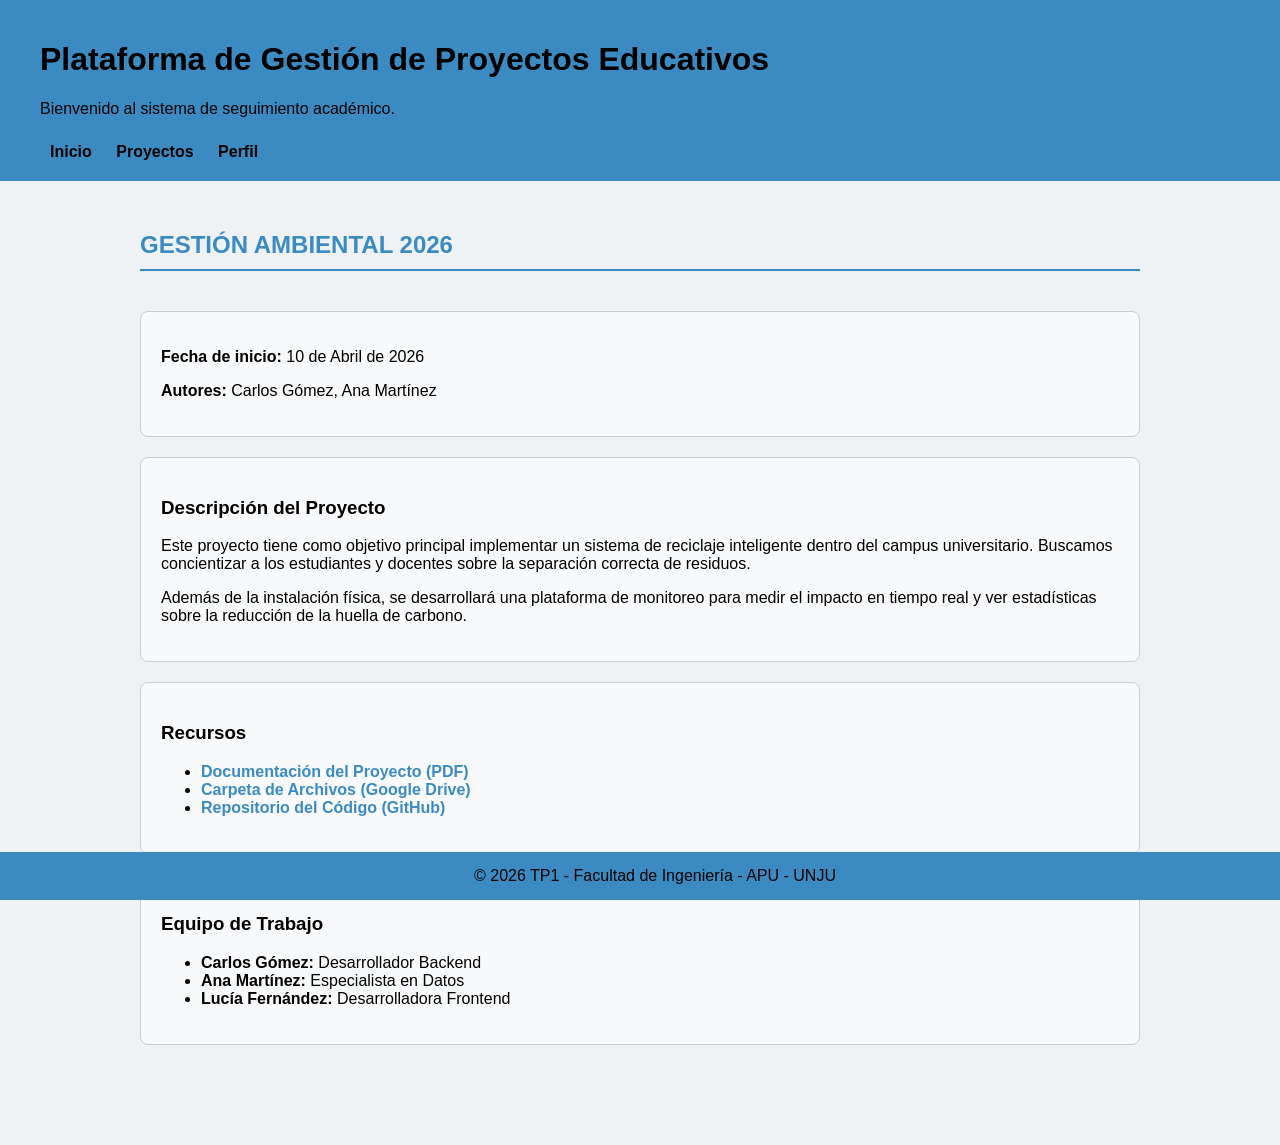
==== detalle.html @ 0ef8735e "Trabajo Practico 1 - Completo" ====
<!DOCTYPE html>
<html lang="es">
<head>
    <meta charset="UTF-8">
    <meta name="viewport" content="width=device-width, initial-scale=1.0">
    <title>Detalle de Proyecto</title>
    <link rel="stylesheet" href="css/styles.css">

    <style>
        .borde-redondeado {
            border-radius: 8px; /* Hace que las cajas tengan bordes suaves */
        }
    </style>
</head>
<body>

    <div class="header" id="inicio">
        <h1>Plataforma de Gestión de Proyectos Educativos</h1>
        <p>Bienvenido al sistema de seguimiento académico.</p>
        <nav class="nav">
            <a href="index.html">Inicio</a>
            <a href="proyectos.html">Proyectos</a>
            <a href="perfil.html">Perfil</a>
        </nav>
    </div>

    <div class="container">
        
        <h2 class="titulo-seccion" style="text-transform: uppercase;">Gestión Ambiental 2026</h2>
        
        <div class="info-box borde-redondeado">
            <p><strong>Fecha de inicio:</strong> 10 de Abril de 2026</p>
            <p><strong>Autores:</strong> Carlos Gómez, Ana Martínez</p>
        </div>

        <div class="info-box borde-redondeado">
            <h3>Descripción del Proyecto</h3>
            <p>Este proyecto tiene como objetivo principal implementar un sistema de reciclaje inteligente dentro del campus universitario. Buscamos concientizar a los estudiantes y docentes sobre la separación correcta de residuos.</p>
            <p>Además de la instalación física, se desarrollará una plataforma de monitoreo para medir el impacto en tiempo real y ver estadísticas sobre la reducción de la huella de carbono.</p>
        </div>

        <div class="info-box borde-redondeado">
            <h3>Recursos</h3>
            <ul class="recursos-lista">
                <li><a href="#">Documentación del Proyecto (PDF)</a></li>
                <li><a href="#">Carpeta de Archivos (Google Drive)</a></li>
                <li><a href="#">Repositorio del Código (GitHub)</a></li>
            </ul>
        </div>

        <div class="info-box borde-redondeado">
            <h3>Equipo de Trabajo</h3>
            <ul>
                <li><strong>Carlos Gómez:</strong> Desarrollador Backend</li>
                <li><strong>Ana Martínez:</strong> Especialista en Datos</li>
                <li><strong>Lucía Fernández:</strong> Desarrolladora Frontend</li>
            </ul>
        </div>

    </div>

    <div class="footer">
        © 2026 TP1 - Facultad de Ingeniería - APU - UNJU
    </div>

</body>
</html>
---- css/styles.css ----
/*Variables CSS (Consistencia Visual)*/
:root {
    --color-primario: #3b8bc2;   /*(Color Titulo)*/  
    --color-hover: #2a6a99;      /*(Color Seleccion)*/ 
    --color-fondo: #eef2f5;      /*(Color Fondo)*/ 
    --color-cajas: #f8f9fa;      /*(Color Cajas)*/ 
    --fuente-principal: Arial, sans-serif;   /*(Fuente)*/ 
}

/* Estilos generales */
body {
    font-family: var(--fuente-principal);   /*(Llamado de Fuente)*/ 
    margin: 0;                              /*(Margenes Externos)*/ 
    background-color: var(--color-fondo);   /*(Llamado de Color Fondo)*/ 
}

/******INDEX.HTML******/

.header {
    background-color: var(--color-primario);    /*(Llamado de Color Titulo)*/
    padding: 20px 40px;                         /*(Margenes Internos)*/
}

.nav {     
    gap: 15px;          /*(Espaciado entre Nav)*/
    margin-top: 25px;   /*(Margen Superior)*/
}

/* Interactividad Nav 1 */
.nav a {
    text-decoration: none;      /*(Elimina Subrayado)*/
    color: black;             /*(Color de Fuente)*/
    font-weight: bold;          /*(Grosor de Fuente)*/
    padding: 10px 10px;         /*(Ancho de Seleccion)*/
    border-radius: 4px;         /*(Redondeo de Seleccion)*/
    transition: background-color 0.4s;      /*(Tiempo de Seleccion)*/
}

/* Interactividad Nav 2 (Color) */
.nav a:hover {
    background-color: var(--color-hover);   /*(Llamado de Color de Seleccion)*/
    color: white;                         /*(Fuente de Seleccion)*/
}

/* Grid para las estadísticas */
.stats-container {
    display: grid;                          /*(Crea Cuadriculas)*/
    grid-template-columns: repeat(3, 1fr);  /*(Numero y Tamaño de Columnas)*/
    gap: 15px;                              /*(Separacion de Columnas)*/
}

/* Aspecto de las Cuadriculas 1 */
.stat-card {
    background-color: white;        /*(Color de Cuadriculas)*/
    border: 1px solid #ccc;         /*(Grosor y Color de Borde de Cuadriculas)*/
    padding: 20px;                    /*(Margenes Internos)*/
    text-align: center;               /*(Alineacion de Texto)*/
    transition: transform 0.2s;       /*(Tiempo de Seleccion)*/
}

/* Aspecto de las Cuadriculas 2 (Cuadriculas Internas) */
.stat-card h3 {
    font-size: 32px;                    /*(Tamaño de Fuente)*/
    color: var(--color-primario);       /*(Llamado de Color Titulo)*/
    margin: 0;                          /*(Margenes Externos)*/
}

/* Interactividad en las Cuadriculas */
.stat-card:hover {
    transform: translateY(-5px);      /*(Animacion de Seleccion)*/
}

/* Estilos de la Lista*/
.news-list {
    list-style: none;       /*(Elimina Estilo de la Lista)*/
    padding: 0;             /*(Margenes Internos)*/
}

.news-list li {
    padding: 12px;          /*(Espaciado de la lista)*/ 
    font-size: 14px;        /*(Tamaño de Fuente)*/
}

/* Grid para la estructura de las Cajas de Informacion */
.container {
    max-width: 1000px;              /*(Tamaño de Cajas de Informacion)*/
    margin: 30px auto 80px auto;    /*(Margenes Externos)*/
    display: grid;                  /*(Crea Cuadriculas)*/
    grid-template-columns: 1fr;     /*(Numero y Tamaño de Columnas)*/
    gap: 20px;                      /*(Espaciado entre las Cajas de Información)*/
    padding: 20px;                  /*(Margenes Internos)*/
}

/* Aspecto de las Cajas de Informacion 1 */
.info-box {
    background-color: var(--color-cajas);     /*(Llamado a Color Cajas)*/
    border: 1px solid #ccc;                 /*(Ancho de Borde de Caja de Informacion)*/
    padding: 20px;                            /*(Margenes Internos)*/
}

/* Aspecto de las Cajas de Informacion 2 (Resumen) */
.titulo-seccion {
    color: var(--color-primario);                    /*(Llamado de Color Titulo)*/
    margin-top: 0;                                   /*(Elimina Margen Superior)*/
    border-bottom: 2px solid var(--color-primario);  /*(Color y Grosor de Lineas separadoras)*/
    padding-bottom: 10px;                            /*(Espaciado de Lineas Separadoras)*/
}

/******DETALLES.HTML******/

/* Aspecto de Recursos */
.recursos-lista a {
    color: var(--color-primario);       /*(Llamado a Color Titulo)*/
    text-decoration: none;              /*(Elimina Subrayado)*/
    font-weight: bold;                  /*(Grosor de Fuente)*/
}

/* Interactividad de Recursos */
.recursos-lista a:hover {
    text-decoration: underline;         /*(Subrayado de Fuente)*/
    color: var(--color-hover);          /*(Llamado de Color Seleccion)*/
}

/* Aspecto de Pie de Pagina */
.footer {
    background-color: var(--color-primario);  /*(Llamado a Color Titulo)*/
    text-align: center;                       /*(Alineacion de Texto)*/
    padding: 15px;                            /*(Margenes Internos)*/
    position: fixed;                          /*(El Pie de Pagina sigue la vista)*/
    bottom: 0;                                /*(Baja completamente)*/
    width: 100%;                              /*(Ocupa todo el ancho de pantalla)*/
}

/******PROYECTOS.HTML******/

/* Barra de Filtros */
.filtros-bar {
    background-color: var(--color-cajas);   /*(Llamado a Color Cajas)*/
    padding: 15px;                          /*(Margenes Internos)*/
    border: 1px solid #ccc;               /*(Grosor y Color de Borde de Cuadricula)*/
    display: flex;                          /*(Rellena de forma Horizontal)*/
    gap: 20px;                              /*(Espaciado entre Filtros)*/
    margin-bottom: 25px;                    /*(Margen Exterior inferior)*/
    border-radius: 4px;                     /*(Redondeo de Cuadricula)*/
}

/* Aspecto de Filtros 1 */
.filtro {               
    align-items: center;            /*(Alineacion de Texto)*/
    gap: 10px;                      /*(Espaciado entre Filtros)*/
}

/* Aspecto de Filtros 2 (Cuadros Internos) */
.filtro select {
    padding: 5px;                           /*(Margenes Internos)*/
    border: 1px solid #ccc;               /*(Grosor y Color de Borde de Cuadricula Interna)*/
    border-radius: 4px;                     /*(Redondeo de Cuadricula Interna)*/
    font-family: var(--fuente-principal);   /*(Llamado a Fuente)*/
}

/* Grid para la Estructura de las Tarjetas Proyectos */
.proyectos-grid {
    display: grid;                          /*(Crea Cuadriculas)*/
    grid-template-columns: repeat(2, 1fr);  /*(Numero y Tamaño de Columnas)*/
    gap: 20px;                              /*(Espaciado entre las Tarjetas Proyectos)*/
}

/* Aspecto de Tarjetas Proyectos 1 */
.proyecto-card {
    background-color: var(--color-cajas);       /*(Llamado a Color Cajas)*/
    border: 1px solid #ccc;                   /*(Grosor y Color de Borde de Cuadricula)*/
    border-radius: 8px;                         /*(Redondeo de Cuadricula)*/
    overflow: hidden;                           /*(Corta la imagen para que respete los bordes redondeados)*/
    display: flex;                              /*(Rellena de forma Horizontal)*/
    flex-direction: column;                     /*(Ordena de forma Vertical)*/
    transition: transform 0.2s;                 /*(Tiempo de Seleccion)*/
}

/* Aspecto de Tarjetas Proyectos 2 (Imagen) */
.proyecto-img {
    width: 100%;                    /*(Ancho de Fondo de Imagen)*/
    height: 175px;                  /*(Alto de Fondo de Imagen)*/
    object-fit: cover;              /*(La Imagen no se Deforma)*/
    background-color: #ddd;       /*(Color de Fondo de Imagen)*/
}

/* Aspecto de Tarjetas Proyectos 3 (Boton Detalle 1) */
.proyecto-contenido {
    padding: 15px;                  /*(Margenes Internos)*/
    display: flex;                  /*(Rellena de forma Horizontal)*/
    flex-direction: column;         /*(Ordena de forma Vertical)*/
    flex-grow: 1;                   /*(El botón estara siempre abajo)*/
}

/* Aspecto de Tarjetas Proyectos 4 (Boton Detalle 2) */
.btn-detalle {
    margin-top: auto;                           /*(Empuja el Botón al Fondo de la tarjeta)*/
    background-color: var(--color-primario);    /*(Llamado a Color Titulo)*/
    color: white;                             /*(Color de Fuente)*/
    text-align: center;                         /*(Alineacion de Texto)*/
    text-decoration: none;                      /*(Elimina Subrayado)*/
    padding: 8px;                               /*(Ancho de Boton)*/
    border-radius: 4px;                         /*(Redondeo de Boton)*/
    font-weight: bold;                          /*(Grosor de Fuente)*/
    transition: background-color 0.3s;          /*(Tiempo de Seleccion)*/
}

/* Aspecto de Tarjetas Proyectos 5 (Boton Detalle 3) */ 
.btn-detalle:hover {
    background-color: var(--color-hover);       /*(Llamado de Color Seleccion)*/
}

/* Aspecto de Tarjetas Proyectos 6 (Etiqueta) */
.etiqueta {
    background-color: var(--color-primario);    /*(Llamado a Color Titulo)*/
    color: white;                             /*(Color de Fuente)*/
    padding: 4px 8px;                           /*(Margenes Internos)*/
    font-size: 12px;                            /*(Tamaño de Fuente)*/
    border-radius: 12px;                        /*(Redondeo de Cuadricula)*/
    align-self: flex-start;                     /*(No Ocupa todo el Ancho)*/
    margin-bottom: 10px;                        /*(Margen Exterior inferior)*/
}

/* Interactividad de Tarjetas Proyectos */
.proyecto-card:hover {
    transform: translateY(-5px);                /*(Animacion de Seleccion)*/ 
}

/* Aspecto de Descripcion 1 */
.proyecto-contenido h3 {
    margin: 0 0 10px 0;                 /*(Margenes Internos)*/
    color: var(--color-primario);       /*(Llamado de Color Titulo)*/
}

 /* Aspecto de Descripcion 2 (Parrafo) */
.proyecto-contenido p {
    font-size: 14px;            /*(Tamaño de Fuente)*/
    margin-bottom: 20px;        /*(Margen Exterior inferior)*/
}

/******PERFIL.HTML******/

/* Grid para la Estructura de los Perfiles */
.perfiles-grid {
    display: grid;                           /*(Crea Cuadriculas)*/
    grid-template-columns: repeat(2, 1fr);   /*(Numero y Tamaño de Columnas)*/
    gap: 30px;                               /*(Espacio entre los perfiles)*/
    margin-top: 20px;                        /*(Margen Superior)*/
}

/* Aspecto de los Perfiles */
.perfil-card {
    background-color: var(--color-cajas);     /*(Llamado a Color Cajas)*/
    border: 1px solid #ccc;                 /*(Grosor y Color de Borde de Cuadricula)*/
    border-radius: 8px;                       /*(Redondeo de Cuadricula)*/
    padding: 30px 20px;                       /*(Margenes Internos)*/
    text-align: center;                       /*(Alineacion de Texto)*/
}

/* Aspecto de los Perfiles 2 */
.perfil-img {
    width: 150px;                   /*(Ancho de Marco de Foto)*/
    height: 150px;                  /*(Alto de Marco de Foto)*/
    border-radius: 50%;             /*(Hace el Marco Circular)*/
    object-fit: cover;              /*(La Foto no se Deforma)*/
    /* margin-bottom: 15px;             */
    border: 4px solid var(--color-primario); /* Un borde con tu color principal */
}

.perfil-info h3 {
    color: var(--color-primario);
    margin: 10px 0 5px 0;
    font-size: 24px;
}

/* Etiqueta decorativa para el Rol (Alumno/Docente) */
.rol-etiqueta {
    display: inline-block;
    background-color: var(--color-cajas);
    color: #555;
    padding: 5px 15px;
    border-radius: 20px;
    font-weight: bold;
    font-size: 14px;
    margin-bottom: 15px;
    border: 1px solid #ddd;
}
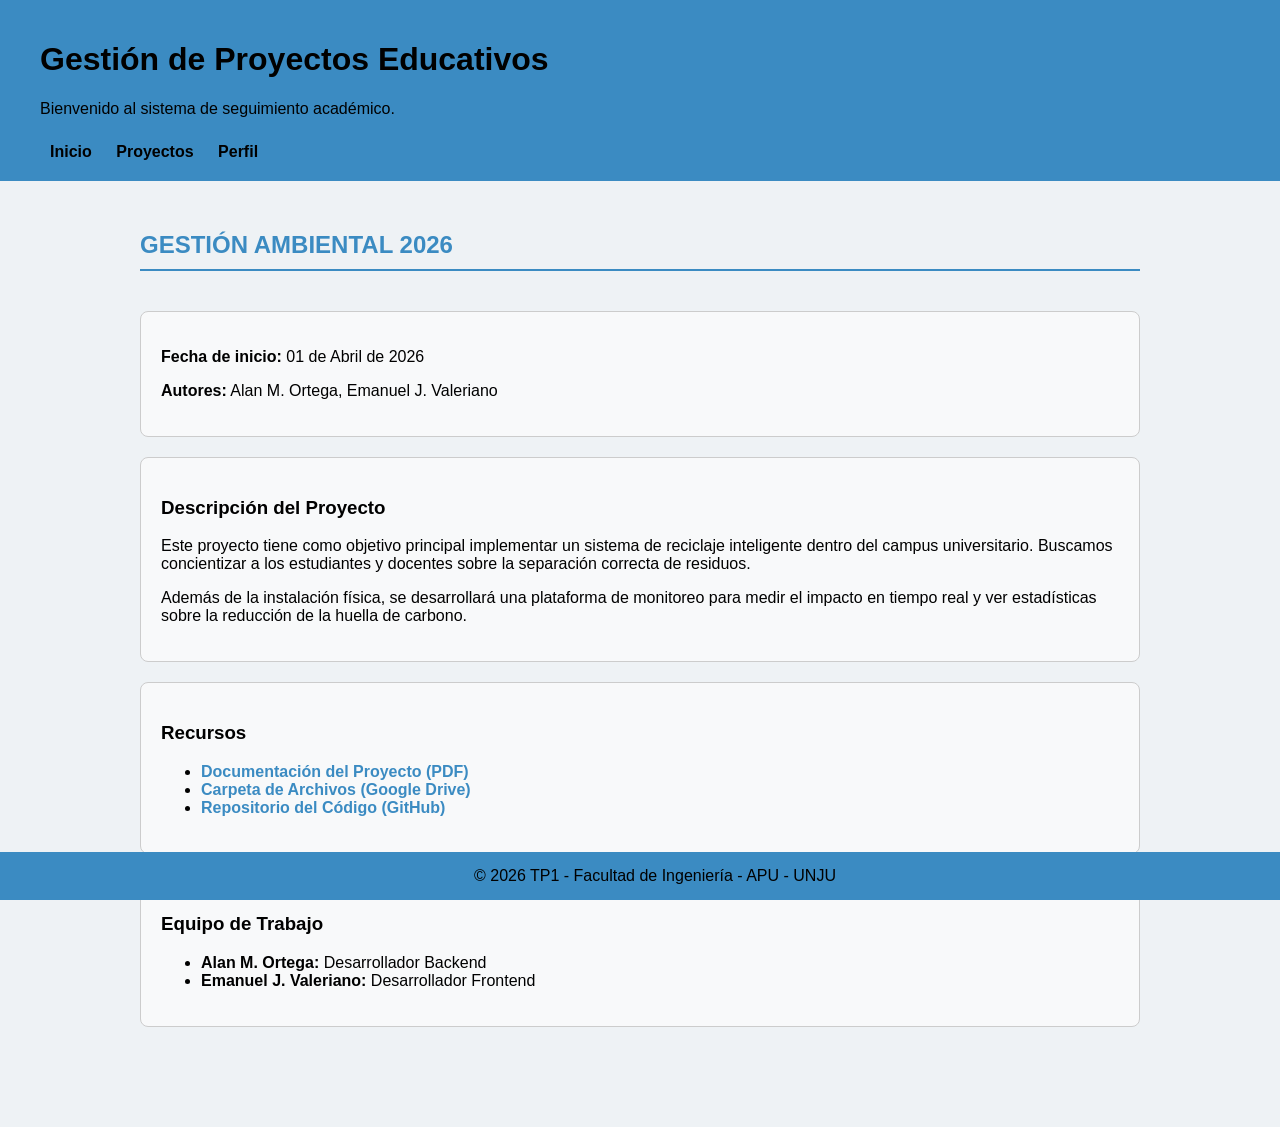
==== commit c961ad63: "Actualizacion TP1" ====
--- a/detalle.html
+++ b/detalle.html
@@ -15,7 +15,7 @@
 <body>
 
     <div class="header" id="inicio">
-        <h1>Plataforma de Gestión de Proyectos Educativos</h1>
+        <h1>Gestión de Proyectos Educativos</h1>
         <p>Bienvenido al sistema de seguimiento académico.</p>
         <nav class="nav">
             <a href="index.html">Inicio</a>
@@ -29,8 +29,8 @@
         <h2 class="titulo-seccion" style="text-transform: uppercase;">Gestión Ambiental 2026</h2>
         
         <div class="info-box borde-redondeado">
-            <p><strong>Fecha de inicio:</strong> 10 de Abril de 2026</p>
-            <p><strong>Autores:</strong> Carlos Gómez, Ana Martínez</p>
+            <p><strong>Fecha de inicio:</strong> 01 de Abril de 2026</p>
+            <p><strong>Autores:</strong> Alan M. Ortega, Emanuel J. Valeriano</p>
         </div>
 
         <div class="info-box borde-redondeado">
@@ -51,9 +51,8 @@
         <div class="info-box borde-redondeado">
             <h3>Equipo de Trabajo</h3>
             <ul>
-                <li><strong>Carlos Gómez:</strong> Desarrollador Backend</li>
-                <li><strong>Ana Martínez:</strong> Especialista en Datos</li>
-                <li><strong>Lucía Fernández:</strong> Desarrolladora Frontend</li>
+                <li><strong>Alan M. Ortega:</strong> Desarrollador Backend</li>
+                <li><strong>Emanuel J. Valeriano:</strong> Desarrollador Frontend</li>
             </ul>
         </div>
 
--- a/css/styles.css
+++ b/css/styles.css
@@ -16,11 +16,13 @@
 
 /******INDEX.HTML******/
 
+/* Aspecto del Encabezado */
 .header {
     background-color: var(--color-primario);    /*(Llamado de Color Titulo)*/
     padding: 20px 40px;                         /*(Margenes Internos)*/
 }
 
+/* Aspecto del Nav */
 .nav {     
     gap: 15px;          /*(Espaciado entre Nav)*/
     margin-top: 25px;   /*(Margen Superior)*/
@@ -76,6 +78,7 @@
     padding: 0;             /*(Margenes Internos)*/
 }
 
+/* Aspecto de la Lista */
 .news-list li {
     padding: 12px;          /*(Espaciado de la lista)*/ 
     font-size: 14px;        /*(Tamaño de Fuente)*/
@@ -104,31 +107,6 @@
     margin-top: 0;                                   /*(Elimina Margen Superior)*/
     border-bottom: 2px solid var(--color-primario);  /*(Color y Grosor de Lineas separadoras)*/
     padding-bottom: 10px;                            /*(Espaciado de Lineas Separadoras)*/
-}
-
-/******DETALLES.HTML******/
-
-/* Aspecto de Recursos */
-.recursos-lista a {
-    color: var(--color-primario);       /*(Llamado a Color Titulo)*/
-    text-decoration: none;              /*(Elimina Subrayado)*/
-    font-weight: bold;                  /*(Grosor de Fuente)*/
-}
-
-/* Interactividad de Recursos */
-.recursos-lista a:hover {
-    text-decoration: underline;         /*(Subrayado de Fuente)*/
-    color: var(--color-hover);          /*(Llamado de Color Seleccion)*/
-}
-
-/* Aspecto de Pie de Pagina */
-.footer {
-    background-color: var(--color-primario);  /*(Llamado a Color Titulo)*/
-    text-align: center;                       /*(Alineacion de Texto)*/
-    padding: 15px;                            /*(Margenes Internos)*/
-    position: fixed;                          /*(El Pie de Pagina sigue la vista)*/
-    bottom: 0;                                /*(Baja completamente)*/
-    width: 100%;                              /*(Ocupa todo el ancho de pantalla)*/
 }
 
 /******PROYECTOS.HTML******/
@@ -238,6 +216,31 @@
     margin-bottom: 20px;        /*(Margen Exterior inferior)*/
 }
 
+/******DETALLE.HTML******/
+
+/* Aspecto de Recursos */
+.recursos-lista a {
+    color: var(--color-primario);       /*(Llamado a Color Titulo)*/
+    text-decoration: none;              /*(Elimina Subrayado)*/
+    font-weight: bold;                  /*(Grosor de Fuente)*/
+}
+
+/* Interactividad de Recursos */
+.recursos-lista a:hover {
+    text-decoration: underline;         /*(Subrayado de Fuente)*/
+    color: var(--color-hover);          /*(Llamado de Color Seleccion)*/
+}
+
+/* Aspecto de Pie de Pagina */
+.footer {
+    background-color: var(--color-primario);  /*(Llamado a Color Titulo)*/
+    text-align: center;                       /*(Alineacion de Texto)*/
+    padding: 15px;                            /*(Margenes Internos)*/
+    position: fixed;                          /*(El Pie de Pagina sigue la vista)*/
+    bottom: 0;                                /*(Baja completamente)*/
+    width: 100%;                              /*(Ocupa todo el ancho de pantalla)*/
+}
+
 /******PERFIL.HTML******/
 
 /* Grid para la Estructura de los Perfiles */
@@ -248,7 +251,7 @@
     margin-top: 20px;                        /*(Margen Superior)*/
 }
 
-/* Aspecto de los Perfiles */
+/* Aspecto de los Perfiles 1 */
 .perfil-card {
     background-color: var(--color-cajas);     /*(Llamado a Color Cajas)*/
     border: 1px solid #ccc;                 /*(Grosor y Color de Borde de Cuadricula)*/
@@ -257,31 +260,30 @@
     text-align: center;                       /*(Alineacion de Texto)*/
 }
 
-/* Aspecto de los Perfiles 2 */
-.perfil-img {
-    width: 150px;                   /*(Ancho de Marco de Foto)*/
-    height: 150px;                  /*(Alto de Marco de Foto)*/
-    border-radius: 50%;             /*(Hace el Marco Circular)*/
-    object-fit: cover;              /*(La Foto no se Deforma)*/
-    /* margin-bottom: 15px;             */
-    border: 4px solid var(--color-primario); /* Un borde con tu color principal */
-}
-
+/* Aspecto de los Perfiles 2 (Marco) */
+.perfil-img {   
+    width: 150px;                                /*(Ancho de Marco de Foto)*/
+    height: 150px;                               /*(Alto de Marco de Foto)*/
+    border-radius: 50%;                          /*(Hace el Marco Circular)*/
+    object-fit: cover;                           /*(La Foto no se Deforma)*/
+    margin-bottom: 15px;                         /*(Margen inferior del Circulo)*/
+    border: 4px solid var(--color-primario);     /*(Grosor del Circulo y Llamado a Color Titulo)*/
+}
+
+/* Aspecto de los Perfiles 3 (Etiqueta) */
+.rol-etiqueta {
+    display: inline-block;                      /*(No Ocupa todo el Ancho)*/
+    padding: 5px 15px;                          /*(Margenes Internos)*/
+    border-radius: 20px;                        /*(Redondeo de Cuadricula)*/
+    font-weight: bold;                          /*(Grosor de Fuente)*/
+    font-size: 14px;                            /*(Tamaño de Fuente)*/
+    margin-bottom: 15px;                        /*(Margen inferior de la Etiqueta)*/
+    border: 1px solid #ddd;                   /*(Grosor y Color de Borde de Etiqueta)*/
+}
+
+/* Aspecto de Descripcion */
 .perfil-info h3 {
-    color: var(--color-primario);
-    margin: 10px 0 5px 0;
-    font-size: 24px;
-}
-
-/* Etiqueta decorativa para el Rol (Alumno/Docente) */
-.rol-etiqueta {
-    display: inline-block;
-    background-color: var(--color-cajas);
-    color: #555;
-    padding: 5px 15px;
-    border-radius: 20px;
-    font-weight: bold;
-    font-size: 14px;
-    margin-bottom: 15px;
-    border: 1px solid #ddd;
-}+    color: var(--color-primario);           /*(Llamado a Color Titulo)*/
+    margin: 10px 0 5px 0;                   /*(Margenes Internos)*/
+    font-size: 24px;                        /*(Tamaño de Fuente)*/
+}
